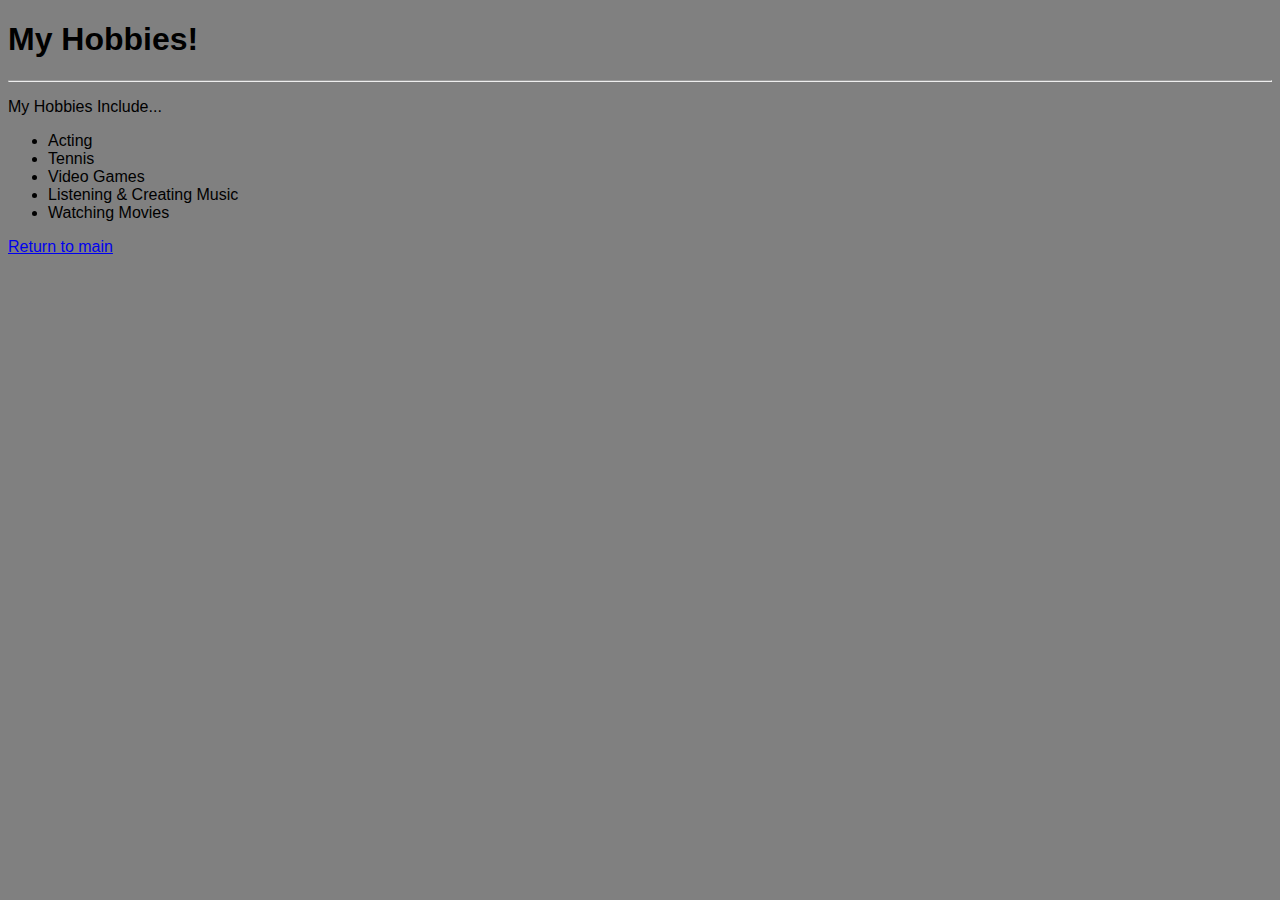
==== hobbies.html @ 37d490d9 "added 2 new pages" ====
<!DOCTYPE html>

<html>
  <head>
    <title>Aaron Harris's Hobbies</title>
    <link rel="stylesheet" type="text/css" href="css/main.css"/>
  </head>
  
  <body>
    <h1>My Hobbies!</h1>
    <hr></hr>
     <p>My Hobbies Include...
      <ul>
        <li>Acting</li>
        <li>Tennis</li>
        <li>Video Games</li>
        <li>Listening & Creating Music</li>
        <li>Watching Movies</li>
      </ul>
    </p>
  </body>

  <footer>
    <a href="index.html">Return to main</a>
  </footer>
</html>
---- css/main.css ----
body {
    
    background-color:gray;
    font-family:Arial;
    
    
}


.nav li {
    display:inline;
    margin-left:10px;
    padding-right:10px;
}


.container {
    
    padding: 10px 10px 10px 10px;
    margin-top:10px;
    margin-bottom:50px;
    margin-right:50px;
    margin-left:50px;
    background-color:white;
    
}

#kitten {
    display:block;
    margin: 0 auto;
}
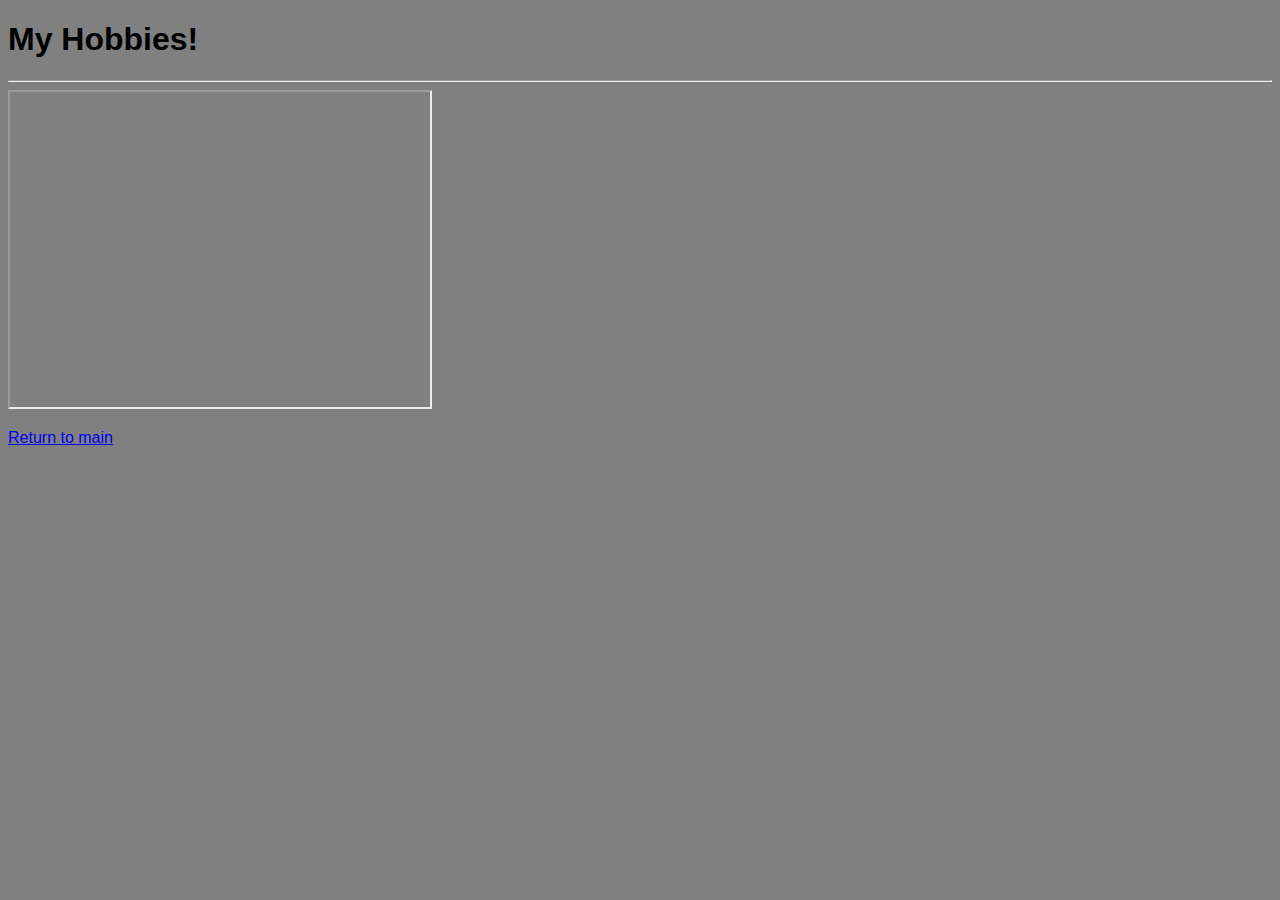
==== commit 8a1ca6d1: "updated hobies" ====
--- a/hobbies.html
+++ b/hobbies.html
@@ -9,14 +9,9 @@
   <body>
     <h1>My Hobbies!</h1>
     <hr></hr>
-     <p>My Hobbies Include...
-      <ul>
-        <li>Acting</li>
-        <li>Tennis</li>
-        <li>Video Games</li>
-        <li>Listening & Creating Music</li>
-        <li>Watching Movies</li>
-      </ul>
+   <iframe width="420" height="315"
+src="https://www.youtube.com/watch?v=gUjSw2GA6F4">
+</iframe> 
     </p>
   </body>
 
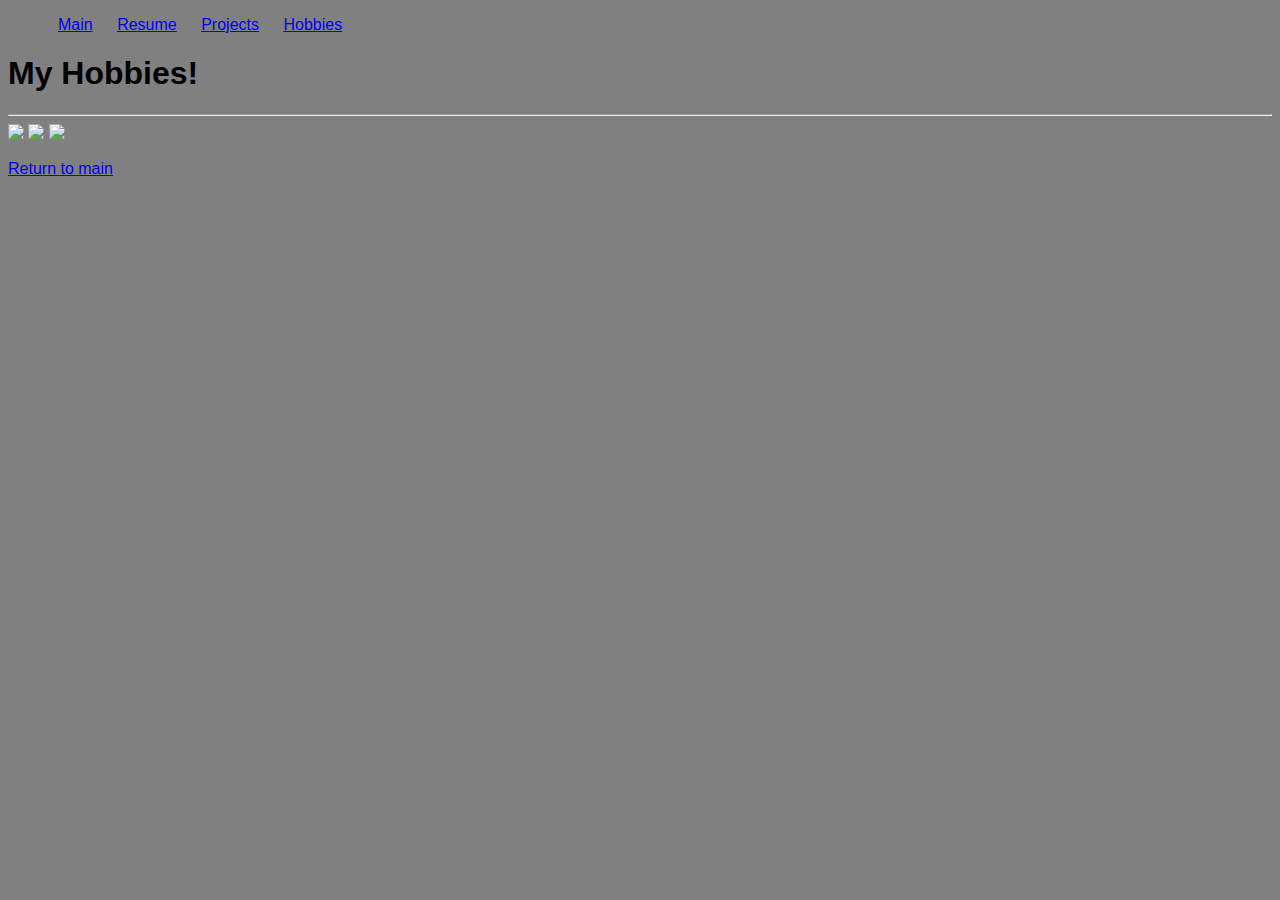
==== commit 3bb61f69: "updated navbar and added pictures" ====
--- a/hobbies.html
+++ b/hobbies.html
@@ -7,11 +7,22 @@
   </head>
   
   <body>
+        <div class="nav">
+        <ul>
+            <li><a href="index.html">Main</li></a>
+            <li><a href="resume.html">Resume</a></li>
+            <li><a href="projects.html">Projects</a></li>
+            <li><a href="hobbies.html">Hobbies</a></li>
+        </ul>
+        
+        
+        
+    </div>
     <h1>My Hobbies!</h1>
     <hr></hr>
-   <iframe width="420" height="315"
-src="https://www.youtube.com/watch?v=gUjSw2GA6F4">
-</iframe> 
+    <img src="http://educationcareerarticles.com/wp-content/uploads/2013/02/Texas-Acting-School.jpg">
+    <img src="http://image.123tagged.com/images/k/kanye_west_rapping-11497.bmp">
+    <img src="http://www.brownrec.com/sports/ten/Facility_Placeholder.jpg">
     </p>
   </body>
 
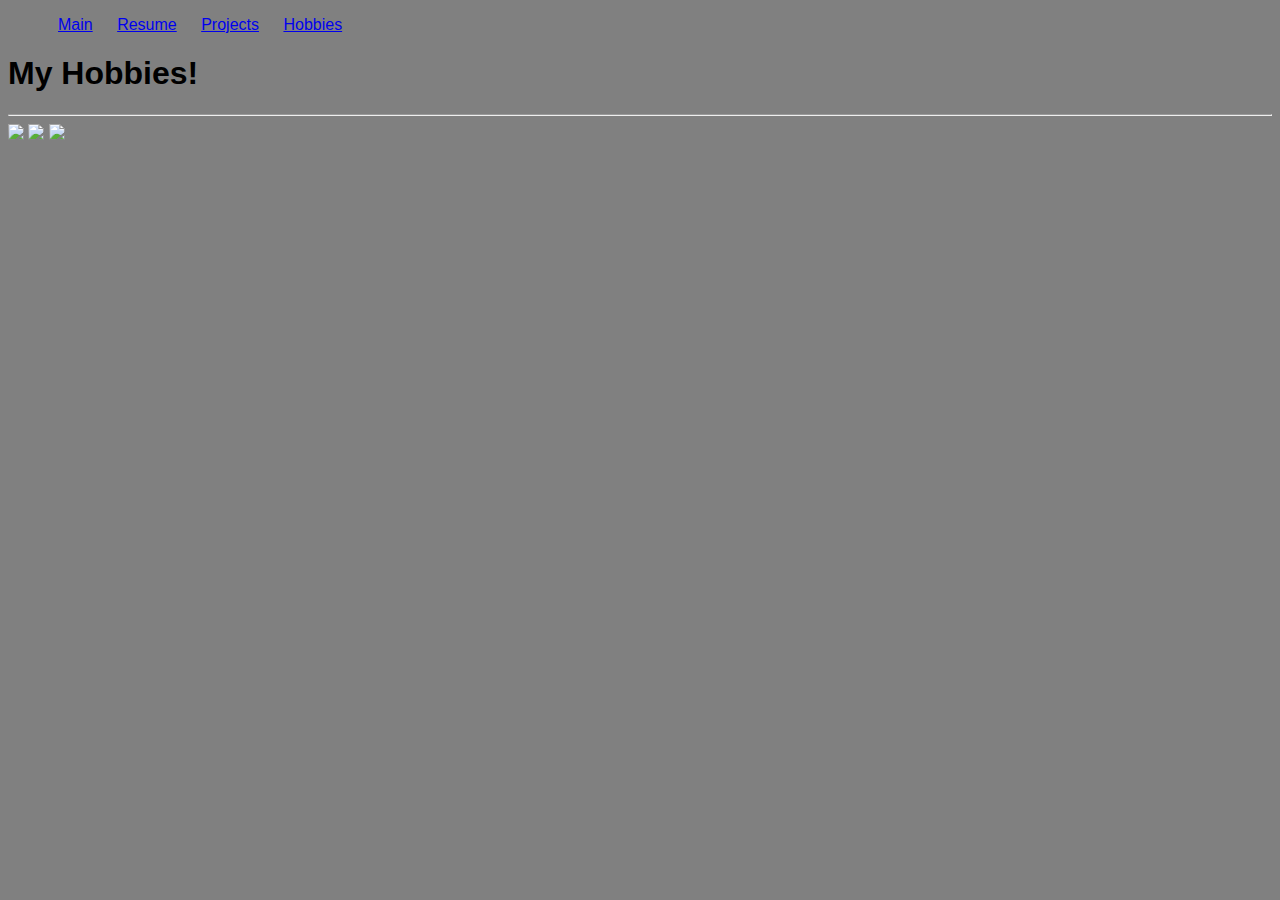
==== commit 6f94dd0a: "removed footers" ====
--- a/hobbies.html
+++ b/hobbies.html
@@ -26,7 +26,4 @@
     </p>
   </body>
 
-  <footer>
-    <a href="index.html">Return to main</a>
-  </footer>
 </html>
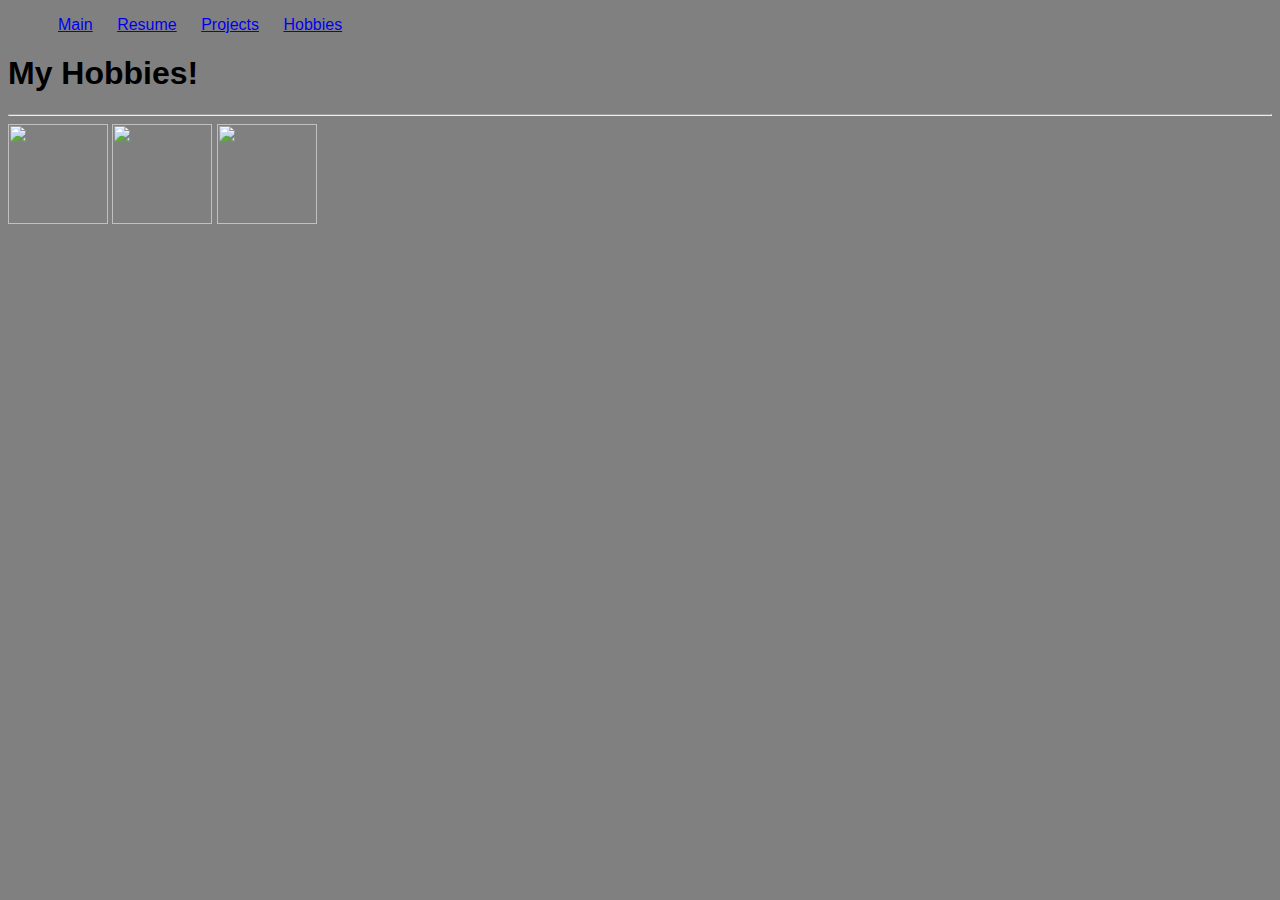
==== commit fafa2375: "changed sizes of pictures" ====
--- a/hobbies.html
+++ b/hobbies.html
@@ -20,9 +20,9 @@
     </div>
     <h1>My Hobbies!</h1>
     <hr></hr>
-    <img src="http://educationcareerarticles.com/wp-content/uploads/2013/02/Texas-Acting-School.jpg">
-    <img src="http://image.123tagged.com/images/k/kanye_west_rapping-11497.bmp">
-    <img src="http://www.brownrec.com/sports/ten/Facility_Placeholder.jpg">
+    <img src="http://educationcareerarticles.com/wp-content/uploads/2013/02/Texas-Acting-School.jpg" height="100" width="100">
+    <img src="http://image.123tagged.com/images/k/kanye_west_rapping-11497.bmp" height="100" width="100">
+    <img src="http://www.brownrec.com/sports/ten/Facility_Placeholder.jpg" height="100" width="100">
     </p>
   </body>
 
